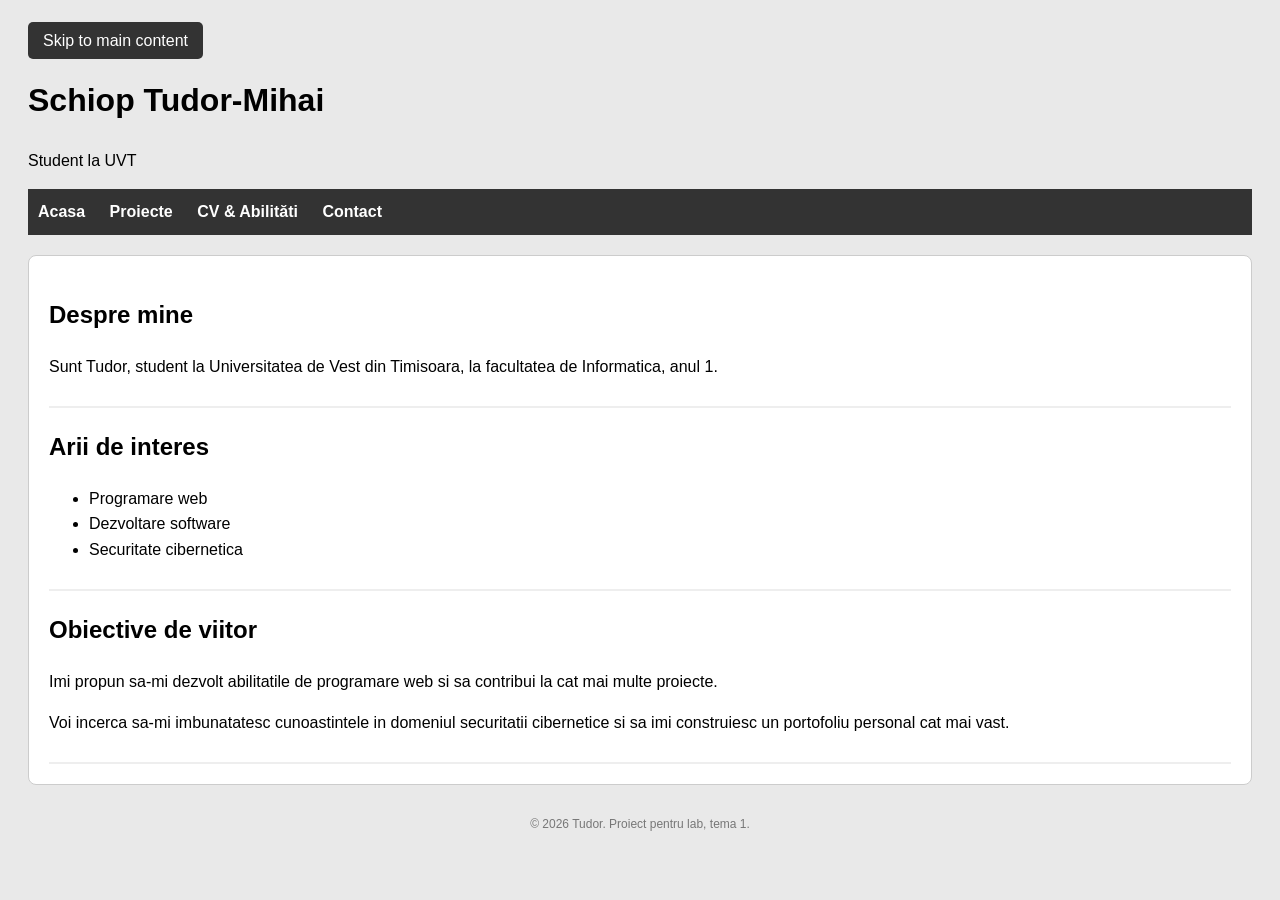
==== index.html @ c9665151 "Add files via upload" ====
<!DOCTYPE html>
<html lang="ro">
<head>
    <meta charset="UTF-8">
    <meta name="viewport" content="width=device-width, initial-scale=1.0">
    <title>Portofoliu Personal - Acasa</title>
    <link rel="stylesheet" href="style.css">
</head>
<body>

    <a href="#main-content" class="skip-link">Skip to main content</a>

    <header>
        <h1>Schiop Tudor-Mihai</h1>
        <p>Student la UVT</p>
    </header>

    <nav>
        <ul>
            <li><a href="index.html">Acasa</a></li>
            <li><a href="proiecte.html">Proiecte</a></li>
            <li><a href="cv.html">CV & Abilităti</a></li>
            <li><a href="contact.html">Contact</a></li>
        </ul>
    </nav>

    <main id="main-content">
        
        <section>
            <h2>Despre mine</h2>
            <p>Sunt Tudor, student la Universitatea de Vest din Timisoara, la facultatea de Informatica, anul 1.</p>
        </section>

        <section>
            <h2>Arii de interes</h2>
            <ul>
                <li>Programare web</li>
                <li>Dezvoltare software</li>
                <li>Securitate cibernetica</li>
            </ul>
        </section>

        <section>
            <h2>Obiective de viitor</h2>
            <p>Imi propun sa-mi dezvolt abilitatile de programare web si sa contribui la cat mai multe proiecte.</p>
            <p>Voi incerca sa-mi imbunatatesc cunoastintele in domeniul securitatii cibernetice si sa imi construiesc un portofoliu personal cat mai vast.</p>
        </section>

    </main>

    <footer>
        <p>&copy; 2026 Tudor. Proiect pentru lab, tema 1.</p>
    </footer>

</body>
</html>
---- style.css ----
body {
    font-family: Arial, sans-serif;
    background-color: #e9e9e9;
    padding : 20px;
    line-height: 1.6; 
}

/*navigare*/
nav {
    background-color: #333;
    padding: 10px;
}
nav ul {
    margin: 0;
    padding: 0; 
    list-style: none; 
}
nav ul li {
    display: inline; 
    margin-right: 20px;
}
nav ul li a {
    color: white;
    text-decoration: none;
    font-weight: bold;
}

/*continut*/
main {
    background-color: white;
    padding: 20px;
    border: 1px solid #ccc;
    margin-top: 20px;
    border-radius: 8px;
}

section {
    border-bottom: 2px solid #eee;
    padding-bottom: 10px;
}

/*formular*/
fieldset {  
    border: 1px solid #ddd;
    border-radius: 5px;
}

form div {
    padding-bottom: 15px;
}

label {
    display: block;
    margin-bottom: 5px;
    font-weight: bold;
}

input[type="text"],
input[type="email"],
select,
textarea {
    width: 100%;      
    padding: 10px;     
    border: 1px solid #ccc;
    border-radius: 4px;
    box-sizing: border-box;
}

/* stil buton */
button[type="submit"] {
    background-color: #333;
    color: white;
    padding: 10px 20px;
    border: none;
    border-radius: 4px;
    cursor: pointer;
    font-size: 16px;
}

button[type="submit"]:hover {
    background-color: #555;
}

/* tabel */
table {
    border: 1px solid black;
    border-collapse: collapse;
    width: 100%;
    margin-top: 10px;
}

th, td {
    border: 1px solid black;
    padding: 10px;
    text-align: left;
}

/* footer */
footer {
    text-align: center;
    font-size: 12px;
    margin-top: 30px;
    color: #777;
}

.skip-link {
    display: block-inline;
    padding: 10px 15px;
    background: #333;    
    color: white;    
    text-decoration: none;
    border-radius: 5px;
    margin: 10px auto;
}

.skip-link:hover {
    background: #555; 
}
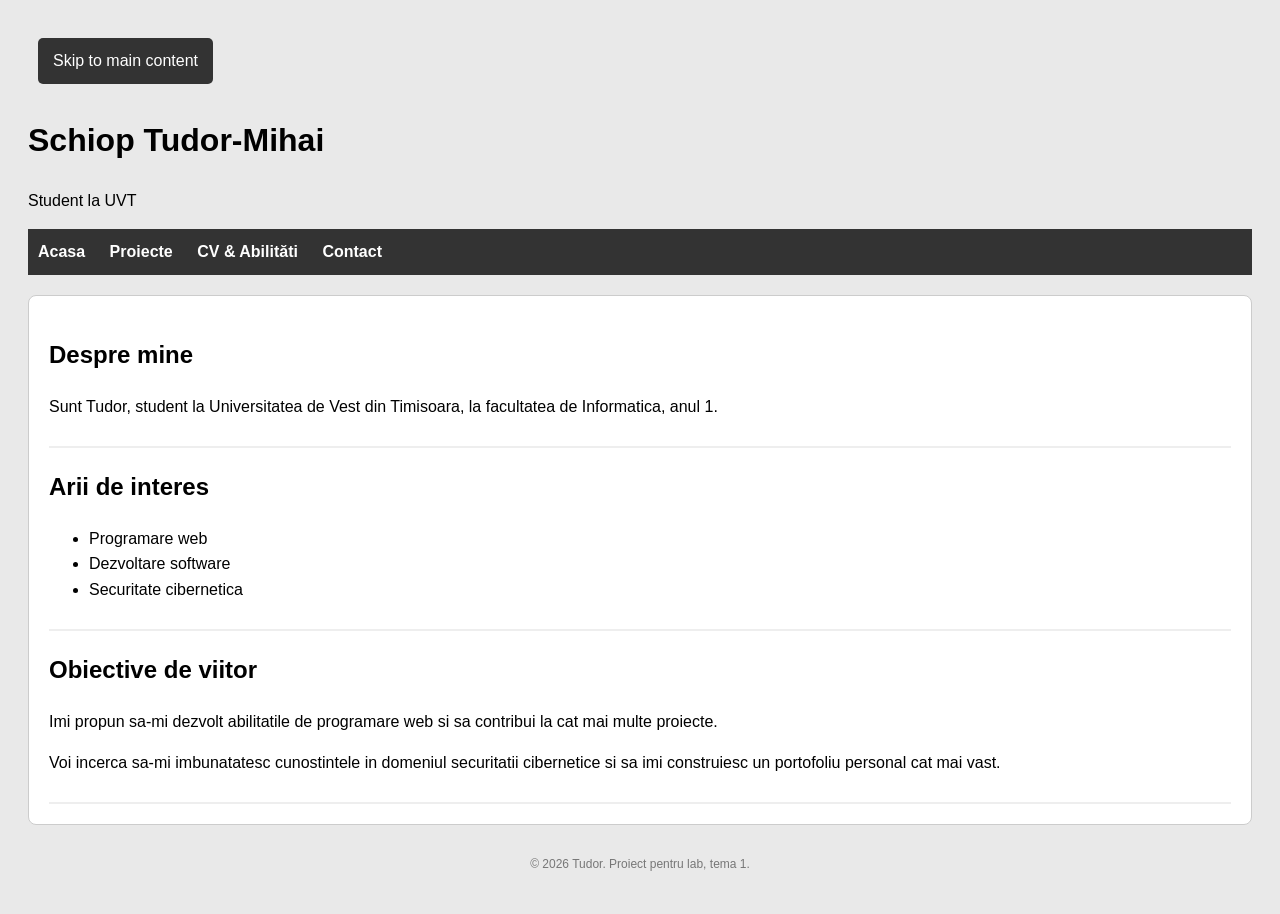
==== commit 80e552d2: "Update index.html" ====
--- a/index.html
+++ b/index.html
@@ -43,7 +43,7 @@
         <section>
             <h2>Obiective de viitor</h2>
             <p>Imi propun sa-mi dezvolt abilitatile de programare web si sa contribui la cat mai multe proiecte.</p>
-            <p>Voi incerca sa-mi imbunatatesc cunoastintele in domeniul securitatii cibernetice si sa imi construiesc un portofoliu personal cat mai vast.</p>
+            <p>Voi incerca sa-mi imbunatatesc cunostintele in domeniul securitatii cibernetice si sa imi construiesc un portofoliu personal cat mai vast.</p>
         </section>
 
     </main>
@@ -53,4 +53,4 @@
     </footer>
 
 </body>
-</html>+</html>
--- a/style.css
+++ b/style.css
@@ -1,7 +1,7 @@
 body {
     font-family: Arial, sans-serif;
     background-color: #e9e9e9;
-    padding : 20px;
+    padding: 20px;
     line-height: 1.6; 
 }
 
@@ -104,15 +104,15 @@
 }
 
 .skip-link {
-    display: block-inline;
+    display: inline-block;
     padding: 10px 15px;
     background: #333;    
     color: white;    
     text-decoration: none;
     border-radius: 5px;
-    margin: 10px auto;
+    margin: 10px;
 }
 
 .skip-link:hover {
     background: #555; 
-}+}
